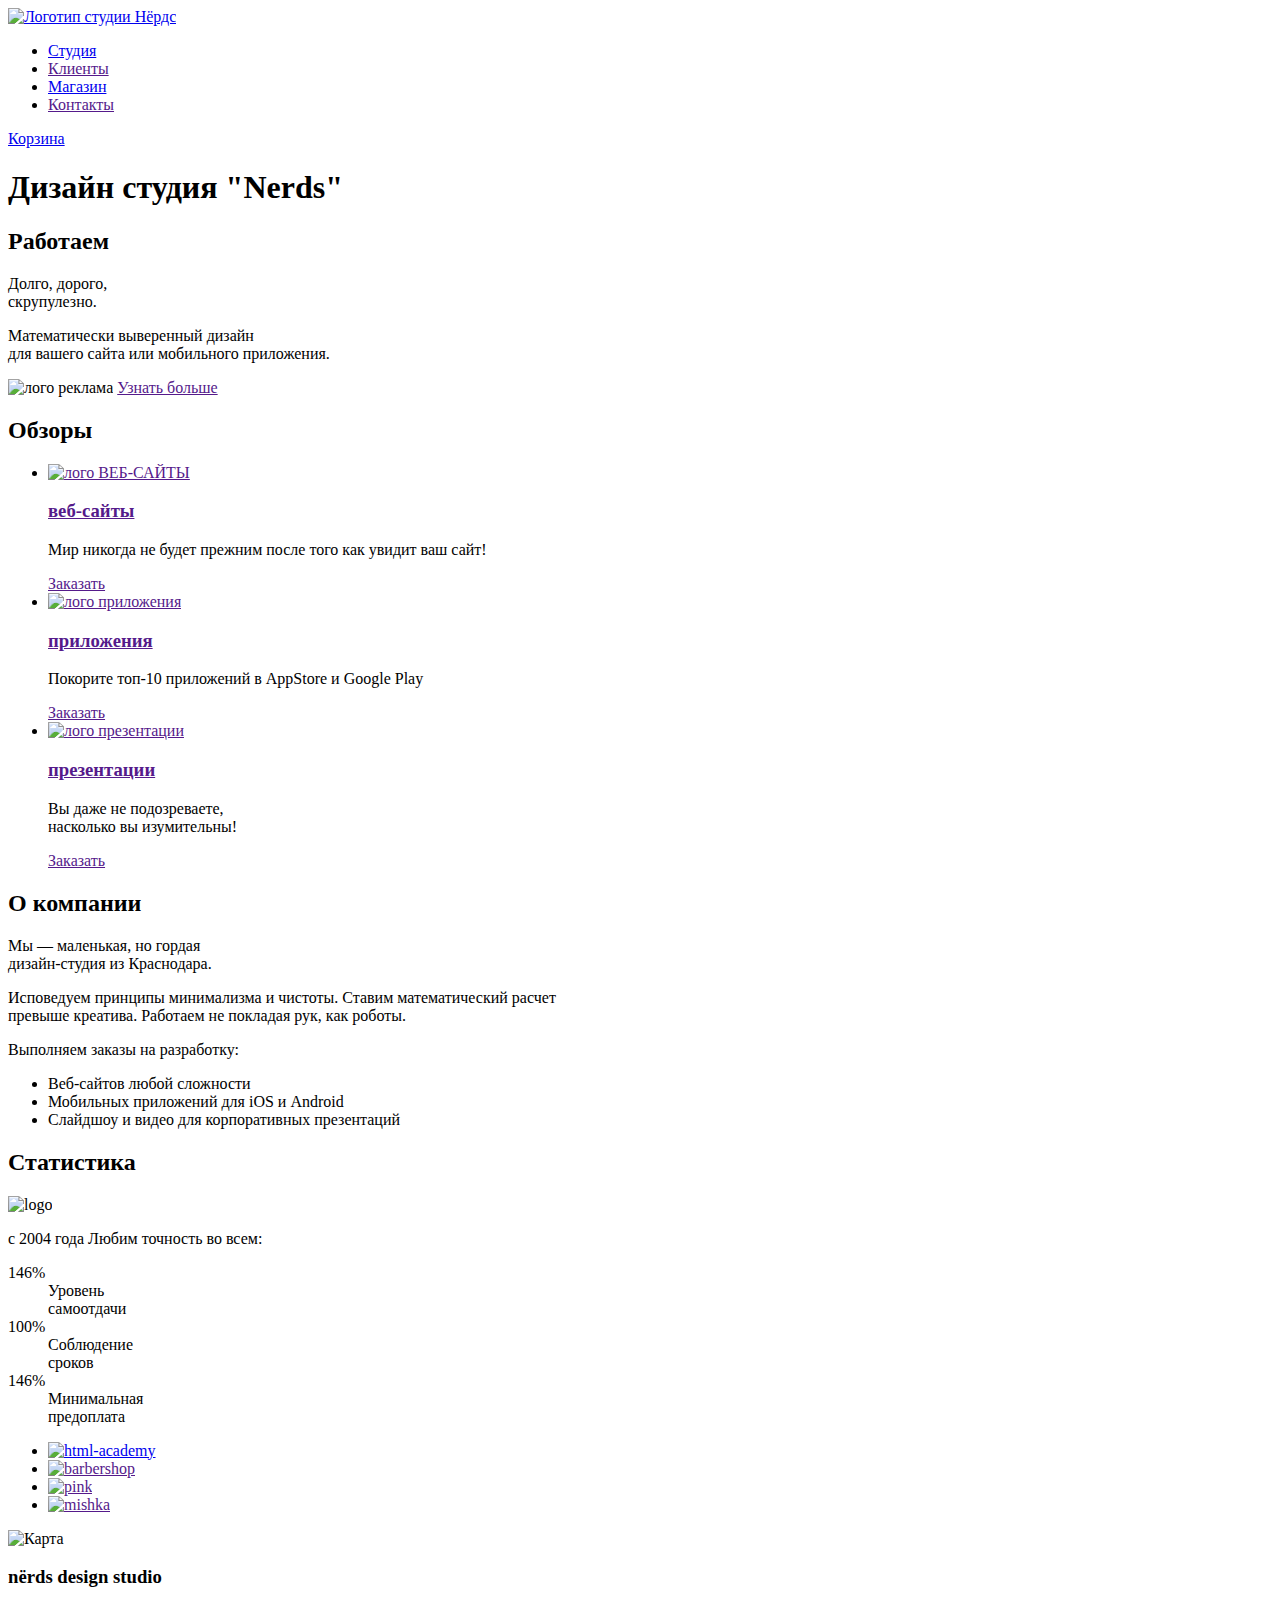
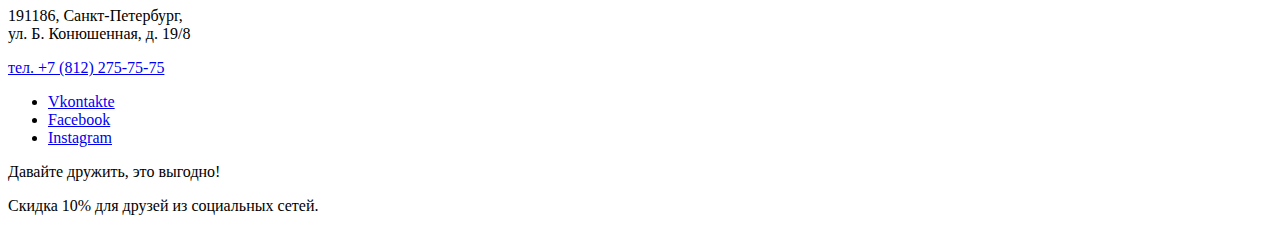
==== index.html @ 821f2b0e "верстка главной + каталога" ====
<!DOCTYPE html>
<html lang="ru">

<head>
  <meta charset="utf-8">
  <title>HTML Academy: Нёрдс</title>
</head>

<body>
  <header>
    <a class="logo" href="index.html">
      <img class="logo-image" src="https://via.placeholder.com/160x65" alt="Логотип студии Нёрдс" width="160"
        height="65">
    </a>
    <nav class="main-nav">
      <ul class="main-nav-list">
        <li class="main-nav-item">
          <a href="#">Студия</a>
        </li>
        <li class="main-nav-item">
          <a href="">Клиенты</a>
        </li>
        <li class="main-nav-item">
          <a href="catalog.html">Магазин</a>
        </li>
        <li class="main-nav-item">
          <a href="">Контакты</a>
        </li>
      </ul>
      <div class="user">
        <a class="user-basket" href="#">Корзина</a>
      </div>

    </nav>
  </header>

  <main>
    <h1 class="visually-hidden">Дизайн студия "Nerds"</h1>

    <section class="promo">
      <h2 class="visually-hidden">Работаем</h2>
      <div class="slides">
        <p>Долго, дорого, <br>скрупулезно.</p>
        <p>Математически выверенный дизайн <br>для вашего сайта или мобильного приложения.</p>
        <img src="https://via.placeholder.com/760x431" width="760" height="431" alt="лого реклама">
        <a href="">Узнать больше</a>
      </div>

    </section>

    <section class="reviews">
      <h2 class="visually-hidden">
        Обзоры</h2>
      <ul class="reviews-list">
        <li class="reviews-item">
          <article>
            <a href=""><img src="https://via.placeholder.com/300x146" width="300" height="146" alt="лого ВЕБ-САЙТЫ"></a>
            <h3><a href=""> веб-сайты</a></h3>
            <p>Мир никогда не будет прежним после того как увидит ваш сайт!</p>
            <a href="">Заказать</a>
          </article>
        </li>
        <li class="reviews-item">
          <article>
            <a href=""><img src="https://via.placeholder.com/300x146" width="300" height="146"
                alt="лого приложения"></a>
            <h3><a href="">приложения</a></h3>
            <p>Покорите топ-10 приложений в AppStore и Google Play</p>
            <a href="">Заказать</a>
          </article>
        </li>
        <li class="reviews-item">
          <article>
            <a href=""><img src="https://via.placeholder.com/300x146" width="300" height="146"
                alt="лого презентации"></a>
            <h3><a href="">презентации</a></h3>
            <p>Вы даже не подозреваете, <br>насколько вы изумительны!</p>
            <a href="">Заказать</a>
          </article>
        </li>
      </ul>
    </section>
    <section class="about">
      <h2 class="visually-hidden">О компании </h2>
      <p>Мы — маленькая, но гордая<br>дизайн-студия из Краснодара.</p>

      <p>Исповедуем принципы минимализма и чистоты. Ставим математический расчет<br>превыше креатива. Работаем не
        покладая рук, как роботы.</p>
      Выполняем заказы на разработку:
      <ul class="orders">
        <li class="orders-item">Веб-сайтов любой сложности</li>
        <li class="orders-item">Мобильных приложений для iOS и Android</li>
        <li class="orders-item">Слайдшоу и видео для корпоративных презентаций</li>
      </ul>
    </section>
    <section class="main-statistic">
      <h2 class="visually-hidden">Статистика</h2>
      <img src="https://via.placeholder.com/1440x416" width="360" height="208" alt="logo">
      <p>с 2004 года Любим точность во всем:</p>
      <dl>
        <div>
          <dt>146%</dt>
          <dd>Уровень<br>самоотдачи</dd>
        </div>
        <div>
          <dt>100%</dt>
          <dd>Соблюдение<br>сроков</dd>
        </div>
        <div>
          <dt>146%</dt>
          <dd>Минимальная<br>предоплата</dd>
        </div>
      </dl>
    </section>

    <section class="sponsors">
      <ul class="sponsors-list">
        <li class="sponsors-item"> <a href="https://htmlacademy.ru/"><img src="https://via.placeholder.com/199x68"
              width="199" height="68" alt="html-academy"></a></li>
        <li class="sponsors-item"> <a href=""><img src="https://via.placeholder.com/209x90" width="209" height="90"
              alt="barbershop"></a></li>
        <li class="sponsors-item"> <a href=""><img src="https://via.placeholder.com/185x52" width="185" height="52"
              alt="pink"></a></li>
        <li class="sponsors-item"> <a href=""><img src="https://via.placeholder.com/173x84" width="173" height="84"
              alt="mishka"></a></li>
      </ul>
    </section>

    <section class="map">
      <img src="https://via.placeholder.com/1440x416" width="1440" height="416" alt="Карта">

      <article class="contact-card">

        <h3>
          nёrds design studio
        </h3>
        <p>191186, Санкт-Петербург, <br>ул. Б. Конюшенная, д. 19/8</p>
        <p><a href="tel:+781227575">тел. +7 (812)
            275-75-75</a></p>

      </article>
    </section>


  </main>

  <footer>

    <section class="social">
      <ul class="social-list">
        <li class="social-item"> <a href="https://vk.com"><span class="visually-hidden">Vkontakte</span></a>
        </li>
        <li class="social-item"> <a href="https://facebook.com"><span class="visually-hidden">Facebook</span></a>
        </li>
        <li class="social-item"> <a href="https://instagram.com"><span class="visually-hidden">Instagram</span></a>
        </li>
      </ul>
    </section>

    <div class="discount">
      <p>Давайте дружить, это выгодно!</p>

      <p>Скидка 10% для друзей из социальных сетей.</p>
    </div>

  </footer>

</body>

</html>
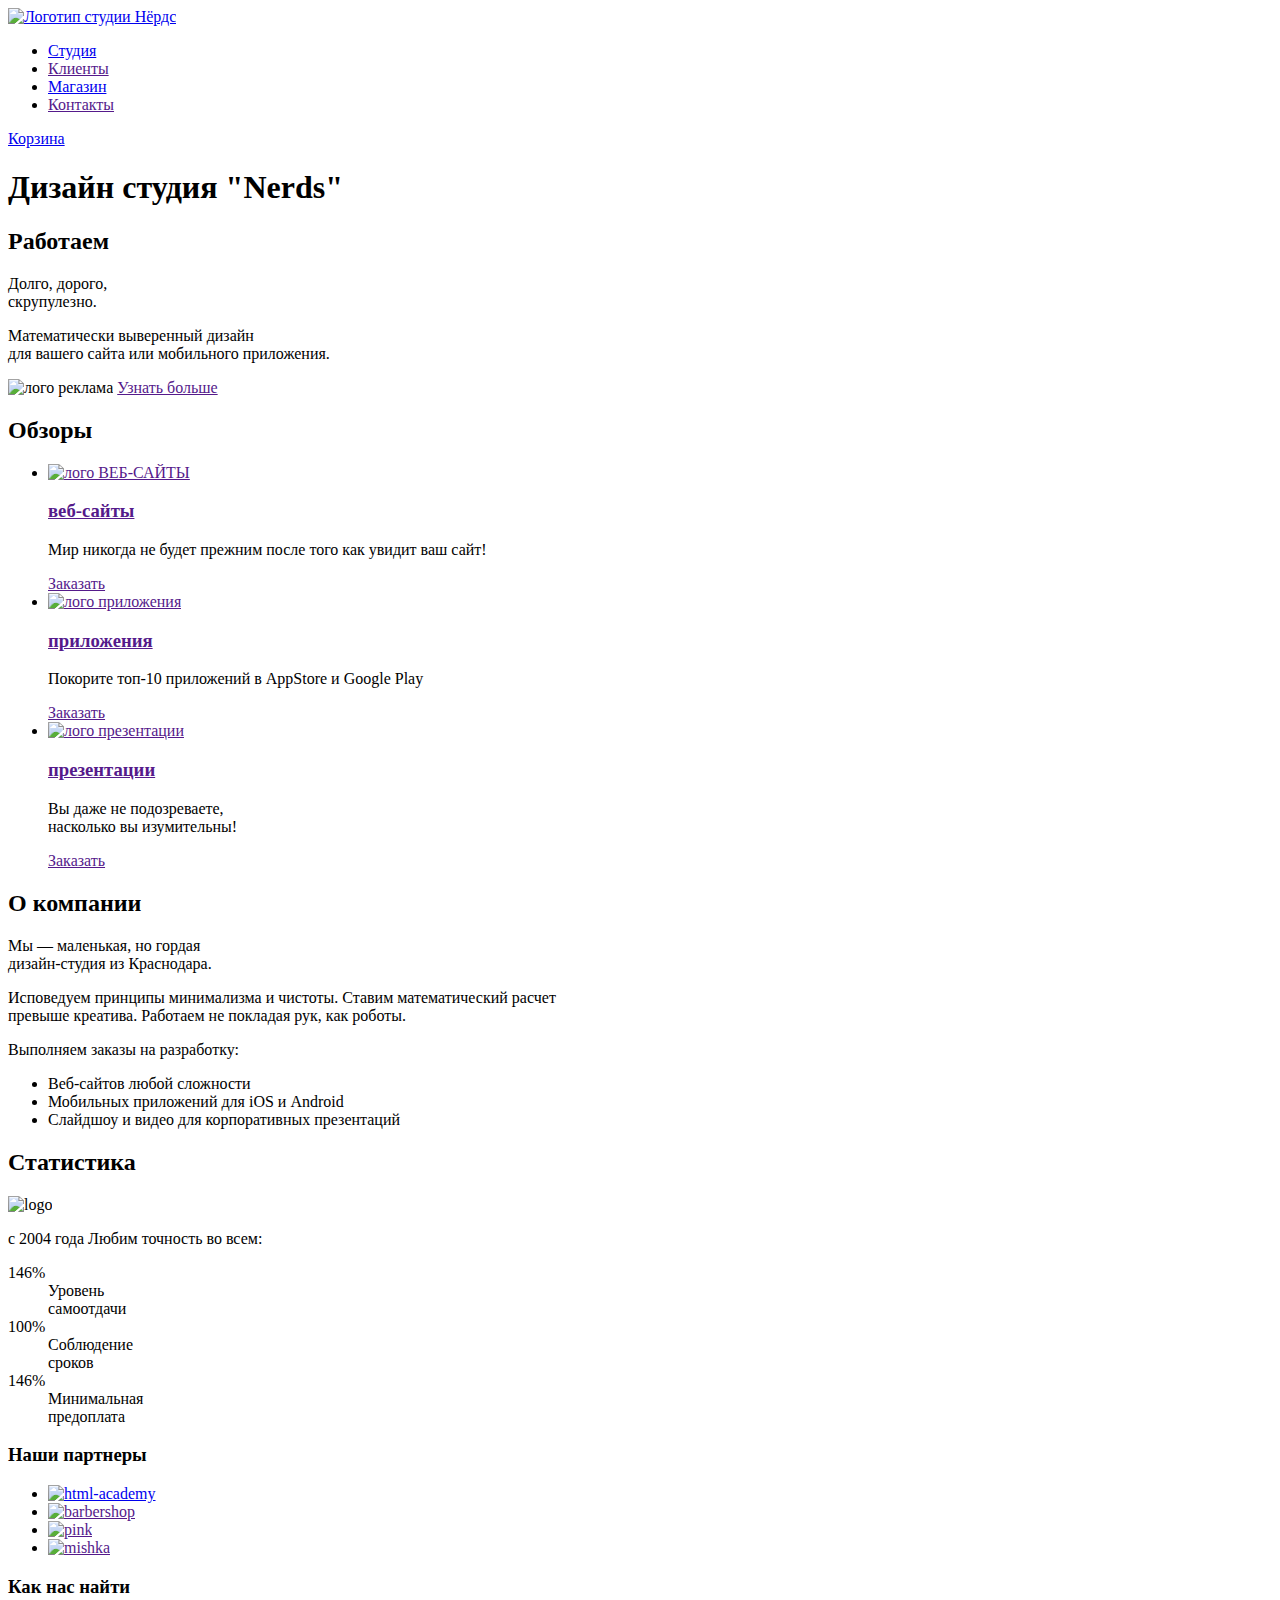
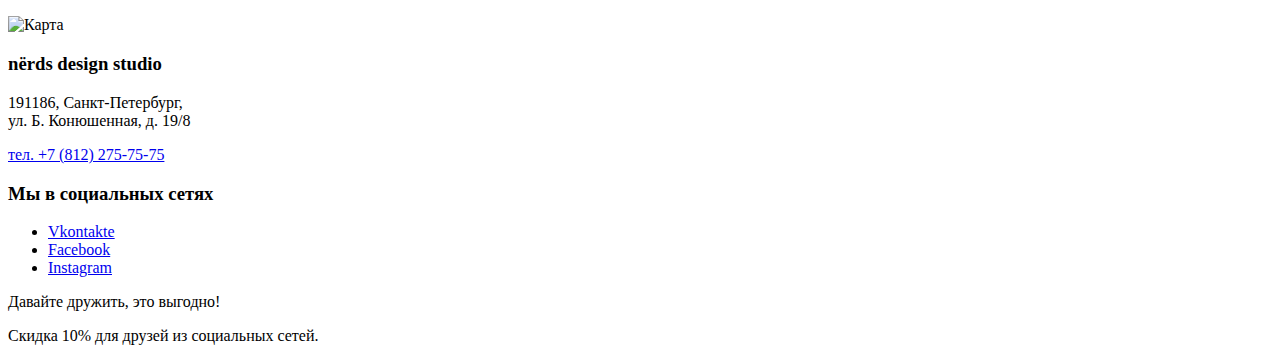
==== commit 4a421f7f: "Добавил недостающие заголовки в каталог + главную" ====
--- a/index.html
+++ b/index.html
@@ -114,6 +114,7 @@
     </section>
 
     <section class="sponsors">
+      <h3 class="visually-hidden">Наши партнеры</h3>
       <ul class="sponsors-list">
         <li class="sponsors-item"> <a href="https://htmlacademy.ru/"><img src="https://via.placeholder.com/199x68"
               width="199" height="68" alt="html-academy"></a></li>
@@ -127,6 +128,7 @@
     </section>
 
     <section class="map">
+      <h3 class="visually-hidden">Как нас найти</h3>
       <img src="https://via.placeholder.com/1440x416" width="1440" height="416" alt="Карта">
 
       <article class="contact-card">
@@ -147,6 +149,7 @@
   <footer>
 
     <section class="social">
+      <h3 class="visually-hidden">Мы в социальных сетях</h3>
       <ul class="social-list">
         <li class="social-item"> <a href="https://vk.com"><span class="visually-hidden">Vkontakte</span></a>
         </li>
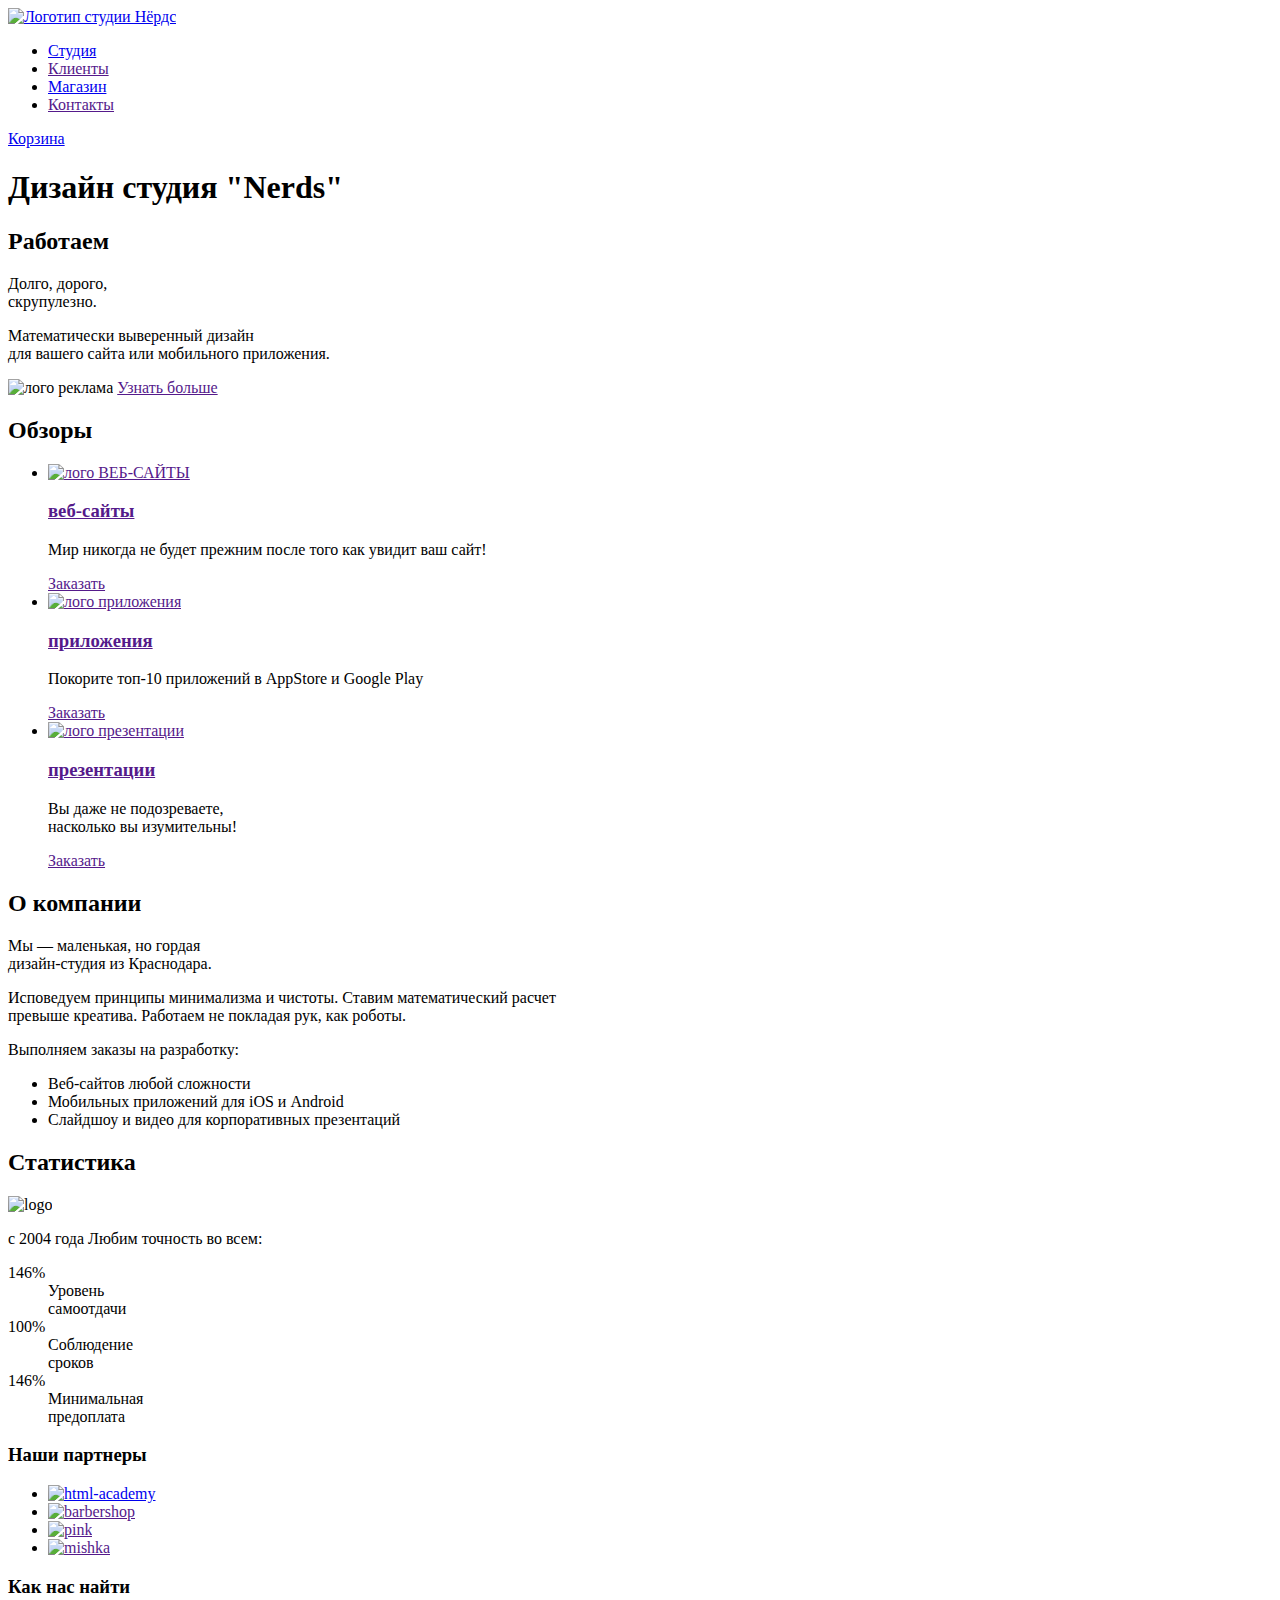
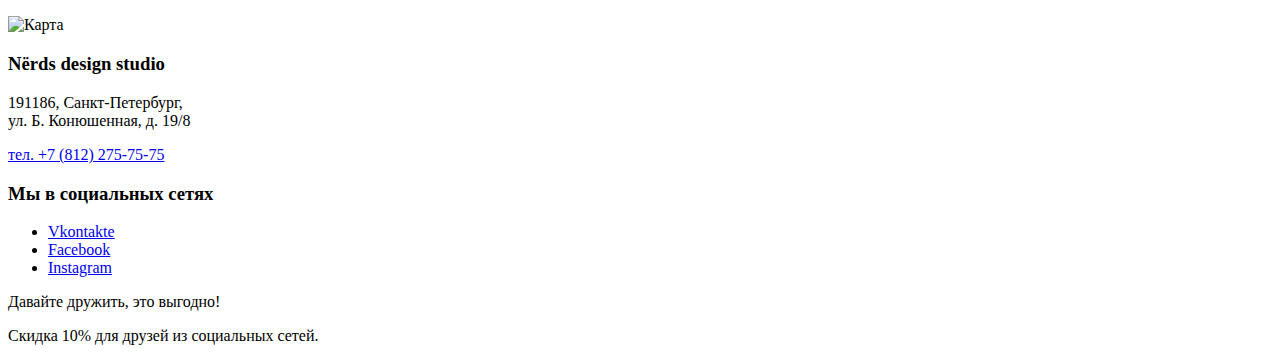
==== commit 30a077a6: "Верстка внутренней страницы исправление ошибок, редактирование карточек товаров, добавление пагинаци" ====
--- a/index.html
+++ b/index.html
@@ -134,7 +134,7 @@
       <article class="contact-card">
 
         <h3>
-          nёrds design studio
+          Nёrds design studio
         </h3>
         <p>191186, Санкт-Петербург, <br>ул. Б. Конюшенная, д. 19/8</p>
         <p><a href="tel:+781227575">тел. +7 (812)
@@ -151,12 +151,9 @@
     <section class="social">
       <h3 class="visually-hidden">Мы в социальных сетях</h3>
       <ul class="social-list">
-        <li class="social-item"> <a href="https://vk.com"><span class="visually-hidden">Vkontakte</span></a>
-        </li>
-        <li class="social-item"> <a href="https://facebook.com"><span class="visually-hidden">Facebook</span></a>
-        </li>
-        <li class="social-item"> <a href="https://instagram.com"><span class="visually-hidden">Instagram</span></a>
-        </li>
+        <li class="social-item"> <a href="https://vk.com"><span class="visually-hidden">Vkontakte</span></a></li>
+        <li class="social-item"> <a href="https://facebook.com"><span class="visually-hidden">Facebook</span></a></li>
+        <li class="social-item"> <a href="https://instagram.com"><span class="visually-hidden">Instagram</span></a></li>
       </ul>
     </section>
 
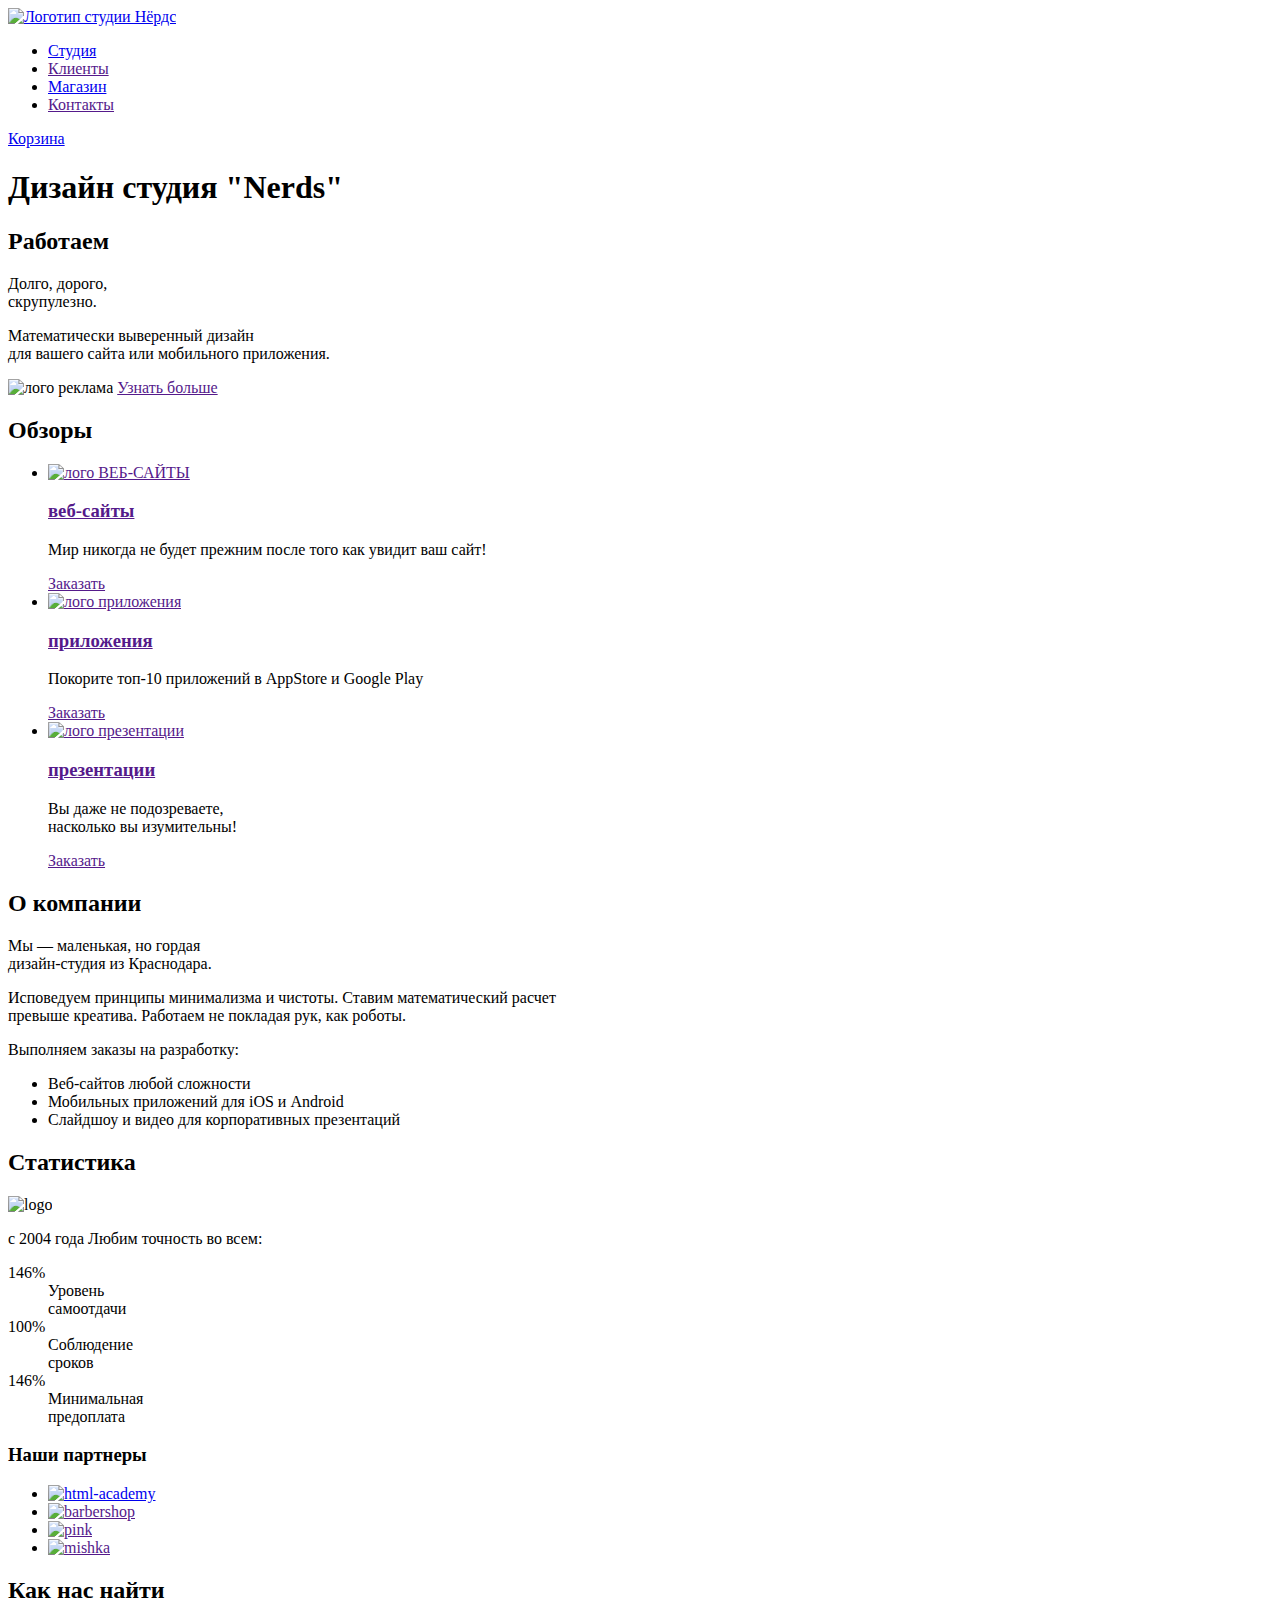
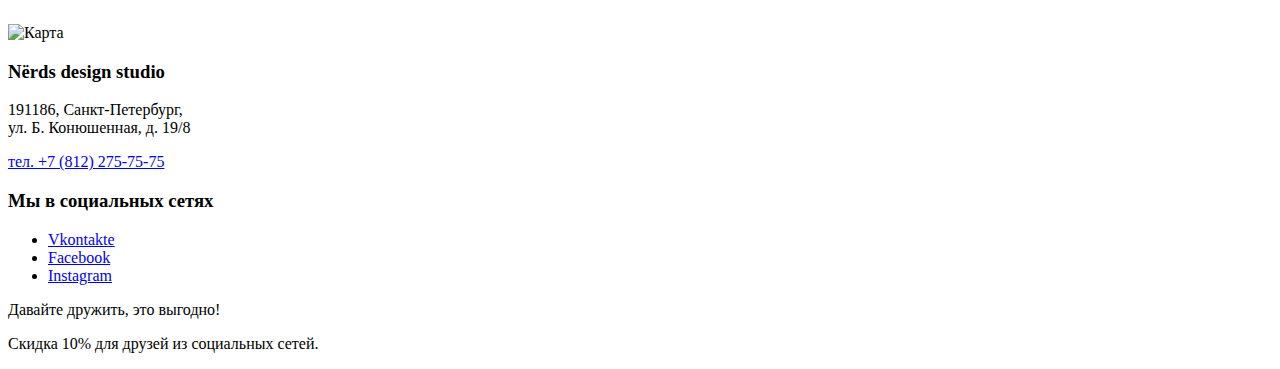
==== commit 08608e32: "страница каталога исправление ошибок добавил информацию к карточкам товаров" ====
--- a/index.html
+++ b/index.html
@@ -128,7 +128,7 @@
     </section>
 
     <section class="map">
-      <h3 class="visually-hidden">Как нас найти</h3>
+      <h2 class="visually-hidden">Как нас найти</h2>
       <img src="https://via.placeholder.com/1440x416" width="1440" height="416" alt="Карта">
 
       <article class="contact-card">
@@ -151,9 +151,9 @@
     <section class="social">
       <h3 class="visually-hidden">Мы в социальных сетях</h3>
       <ul class="social-list">
-        <li class="social-item"> <a href="https://vk.com"><span class="visually-hidden">Vkontakte</span></a></li>
-        <li class="social-item"> <a href="https://facebook.com"><span class="visually-hidden">Facebook</span></a></li>
-        <li class="social-item"> <a href="https://instagram.com"><span class="visually-hidden">Instagram</span></a></li>
+        <li class="social-item"><a href="https://vk.com"><span class="visually-hidden">Vkontakte</span></a></li>
+        <li class="social-item"><a href="https://facebook.com"><span class="visually-hidden">Facebook</span></a></li>
+        <li class="social-item"><a href="https://instagram.com"><span class="visually-hidden">Instagram</span></a></li>
       </ul>
     </section>
 
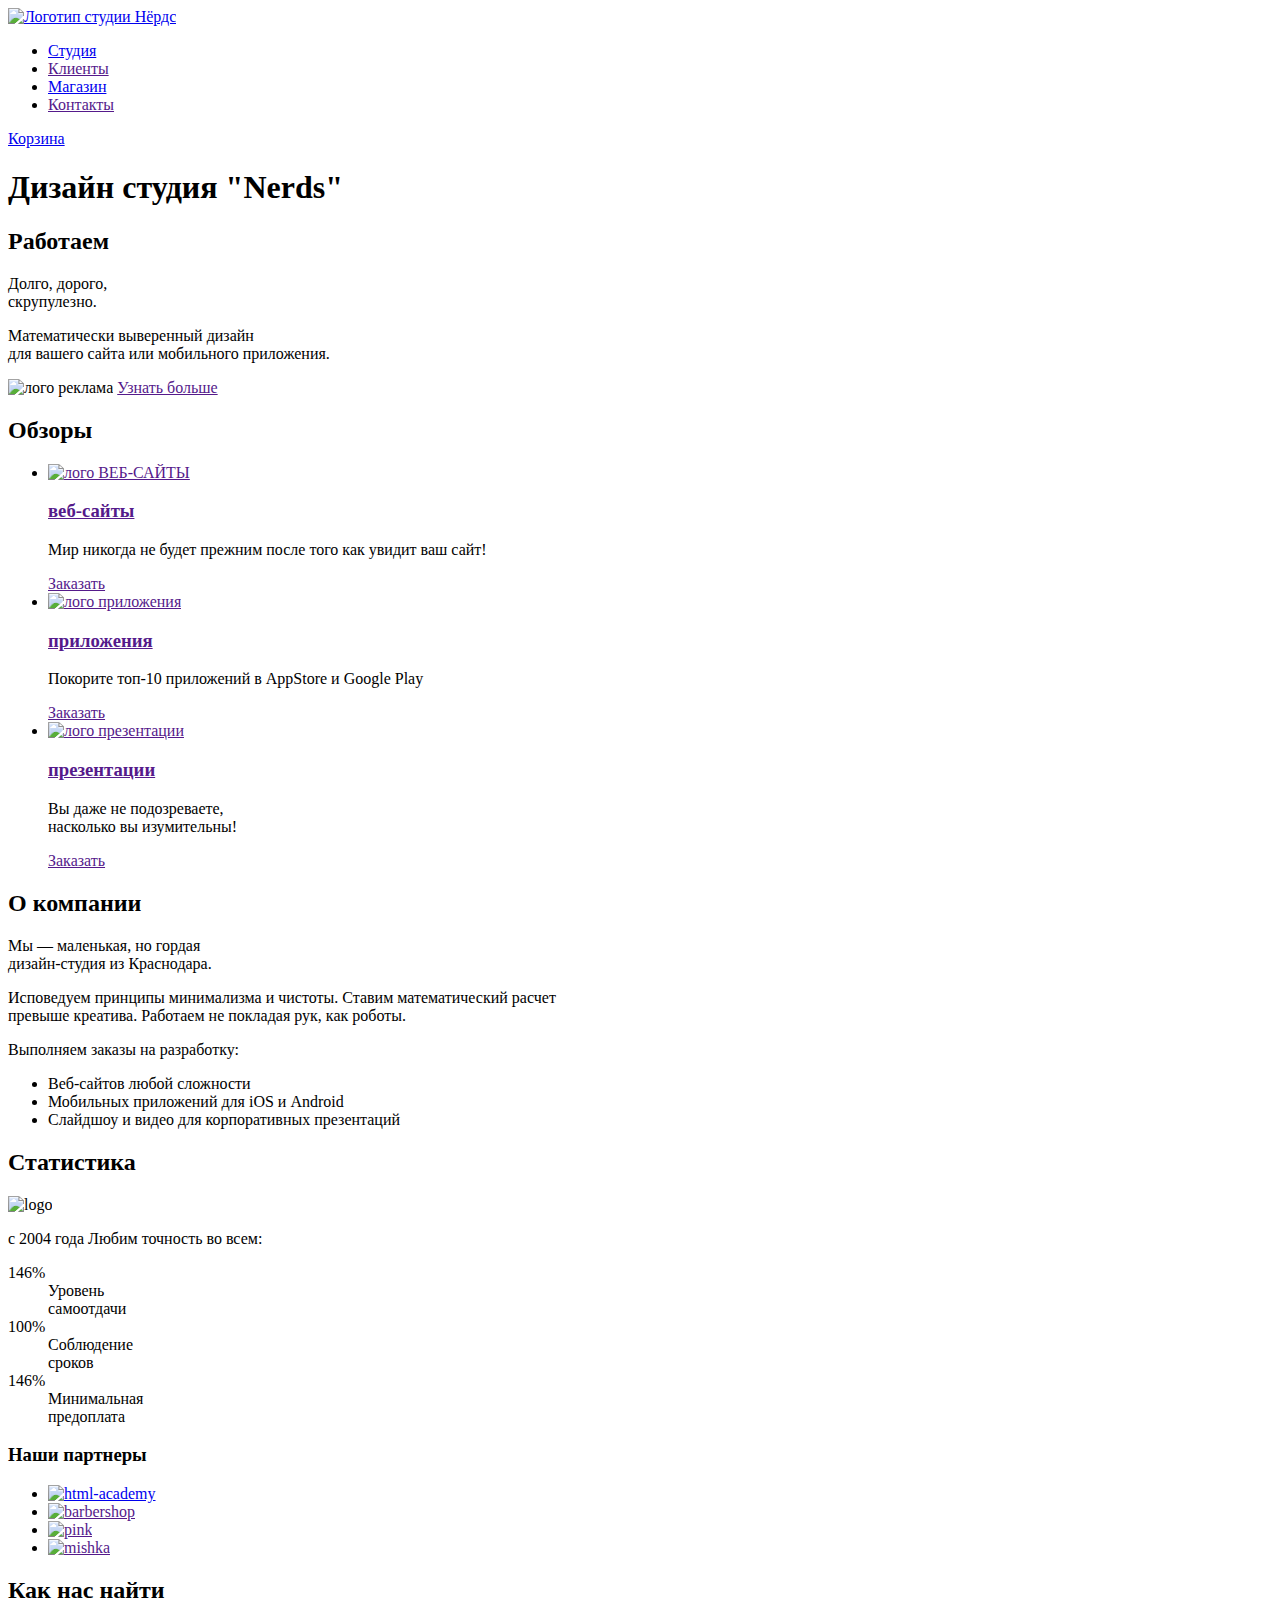
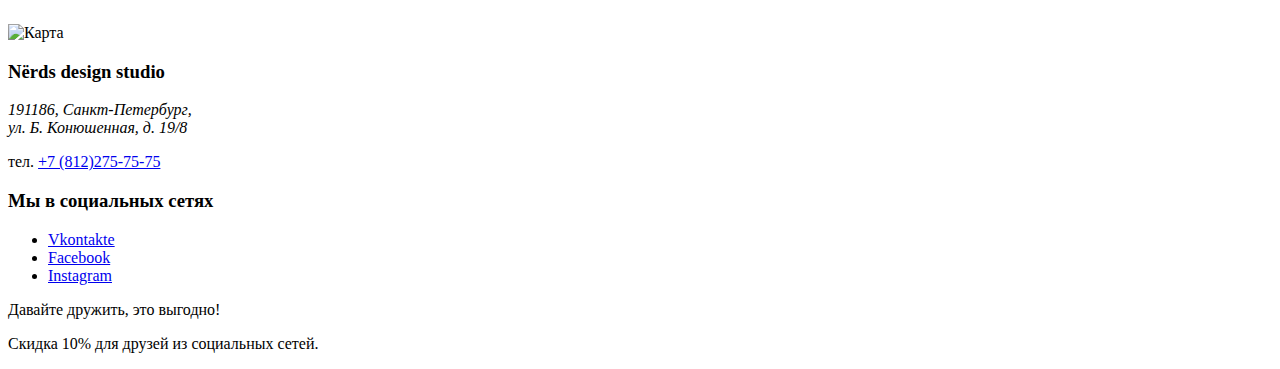
==== commit 4eaa7a52: "верстка главной + каталога без ошибок" ====
--- a/index.html
+++ b/index.html
@@ -15,17 +15,13 @@
     <nav class="main-nav">
       <ul class="main-nav-list">
         <li class="main-nav-item">
-          <a href="#">Студия</a>
-        </li>
+          <a href="#">Студия</a></li>
         <li class="main-nav-item">
-          <a href="">Клиенты</a>
-        </li>
+          <a href="">Клиенты</a></li>
         <li class="main-nav-item">
-          <a href="catalog.html">Магазин</a>
-        </li>
+          <a href="catalog.html">Магазин</a></li>
         <li class="main-nav-item">
-          <a href="">Контакты</a>
-        </li>
+          <a href="">Контакты</a></li>
       </ul>
       <div class="user">
         <a class="user-basket" href="#">Корзина</a>
@@ -45,7 +41,6 @@
         <img src="https://via.placeholder.com/760x431" width="760" height="431" alt="лого реклама">
         <a href="">Узнать больше</a>
       </div>
-
     </section>
 
     <section class="reviews">
@@ -58,8 +53,7 @@
             <h3><a href=""> веб-сайты</a></h3>
             <p>Мир никогда не будет прежним после того как увидит ваш сайт!</p>
             <a href="">Заказать</a>
-          </article>
-        </li>
+          </article></li>
         <li class="reviews-item">
           <article>
             <a href=""><img src="https://via.placeholder.com/300x146" width="300" height="146"
@@ -67,8 +61,7 @@
             <h3><a href="">приложения</a></h3>
             <p>Покорите топ-10 приложений в AppStore и Google Play</p>
             <a href="">Заказать</a>
-          </article>
-        </li>
+          </article></li>
         <li class="reviews-item">
           <article>
             <a href=""><img src="https://via.placeholder.com/300x146" width="300" height="146"
@@ -76,14 +69,12 @@
             <h3><a href="">презентации</a></h3>
             <p>Вы даже не подозреваете, <br>насколько вы изумительны!</p>
             <a href="">Заказать</a>
-          </article>
-        </li>
+          </article></li>
       </ul>
     </section>
     <section class="about">
       <h2 class="visually-hidden">О компании </h2>
       <p>Мы — маленькая, но гордая<br>дизайн-студия из Краснодара.</p>
-
       <p>Исповедуем принципы минимализма и чистоты. Ставим математический расчет<br>превыше креатива. Работаем не
         покладая рук, как роботы.</p>
       Выполняем заказы на разработку:
@@ -130,24 +121,17 @@
     <section class="map">
       <h2 class="visually-hidden">Как нас найти</h2>
       <img src="https://via.placeholder.com/1440x416" width="1440" height="416" alt="Карта">
-
       <article class="contact-card">
-
         <h3>
           Nёrds design studio
         </h3>
-        <p>191186, Санкт-Петербург, <br>ул. Б. Конюшенная, д. 19/8</p>
-        <p><a href="tel:+781227575">тел. +7 (812)
-            275-75-75</a></p>
-
+        <address>191186, Санкт-Петербург, <br>ул. Б. Конюшенная, д. 19/8</address>
+        <p>тел. <a href="tel:+781227575">+7 (812)275-75-75</a></p>
       </article>
     </section>
-
-
   </main>
 
   <footer>
-
     <section class="social">
       <h3 class="visually-hidden">Мы в социальных сетях</h3>
       <ul class="social-list">
@@ -159,12 +143,8 @@
 
     <div class="discount">
       <p>Давайте дружить, это выгодно!</p>
-
       <p>Скидка 10% для друзей из социальных сетей.</p>
     </div>
-
   </footer>
-
 </body>
-
 </html>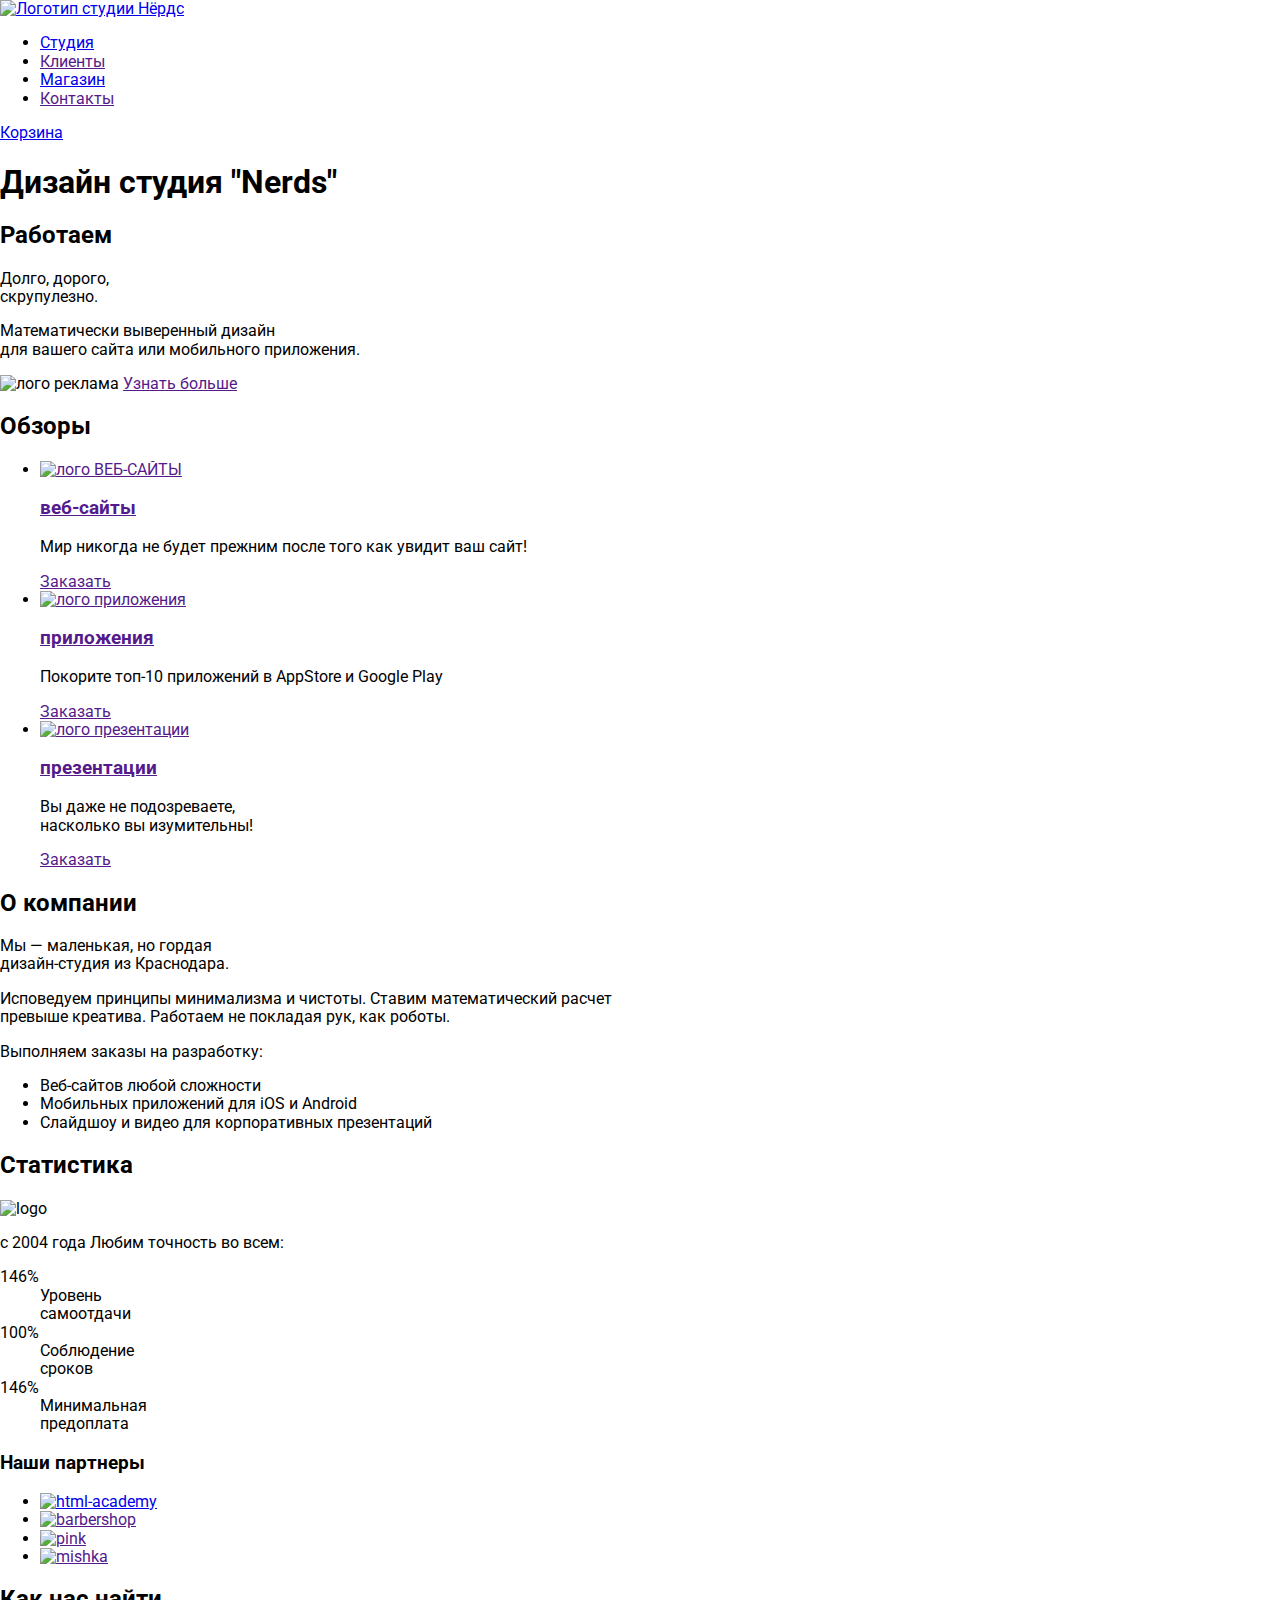
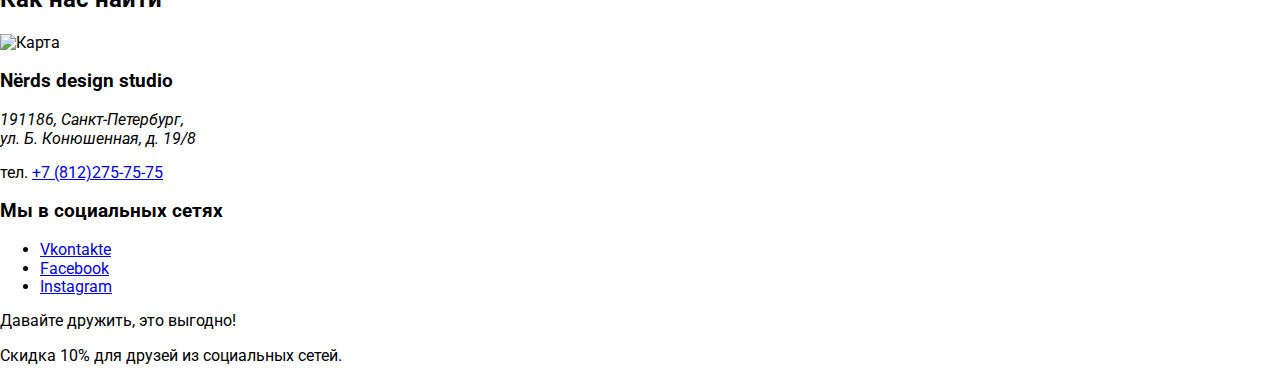
==== commit 3106d7ea: "добавил файл стилей, нормализацию, загрузку шрифтов" ====
--- a/index.html
+++ b/index.html
@@ -1,5 +1,8 @@
 <!DOCTYPE html>
 <html lang="ru">
+<link href="https://fonts.googleapis.com/css2?family=Roboto:wght@100;300;400;500;700;900&display=swap" rel="stylesheet">
+<link rel="stylesheet" href="css/normalize.css">
+<link rel="stylesheet" href="css/style.css">
 
 <head>
   <meta charset="utf-8">
--- a/css/style.css
+++ b/css/style.css
@@ -0,0 +1,14 @@
+
+:root {
+    --buttons-red: #FB565A;
+    --buttons-green: #00CA74;
+    --buttons-yellow: #EFC849;
+    --buttons-grey: #EEEEEE;
+    --text-color-black: #283136;
+    --clear-white: #FFFFFF;
+}
+
+
+body {
+font-family: "Roboto", Arial, sans-serif;
+}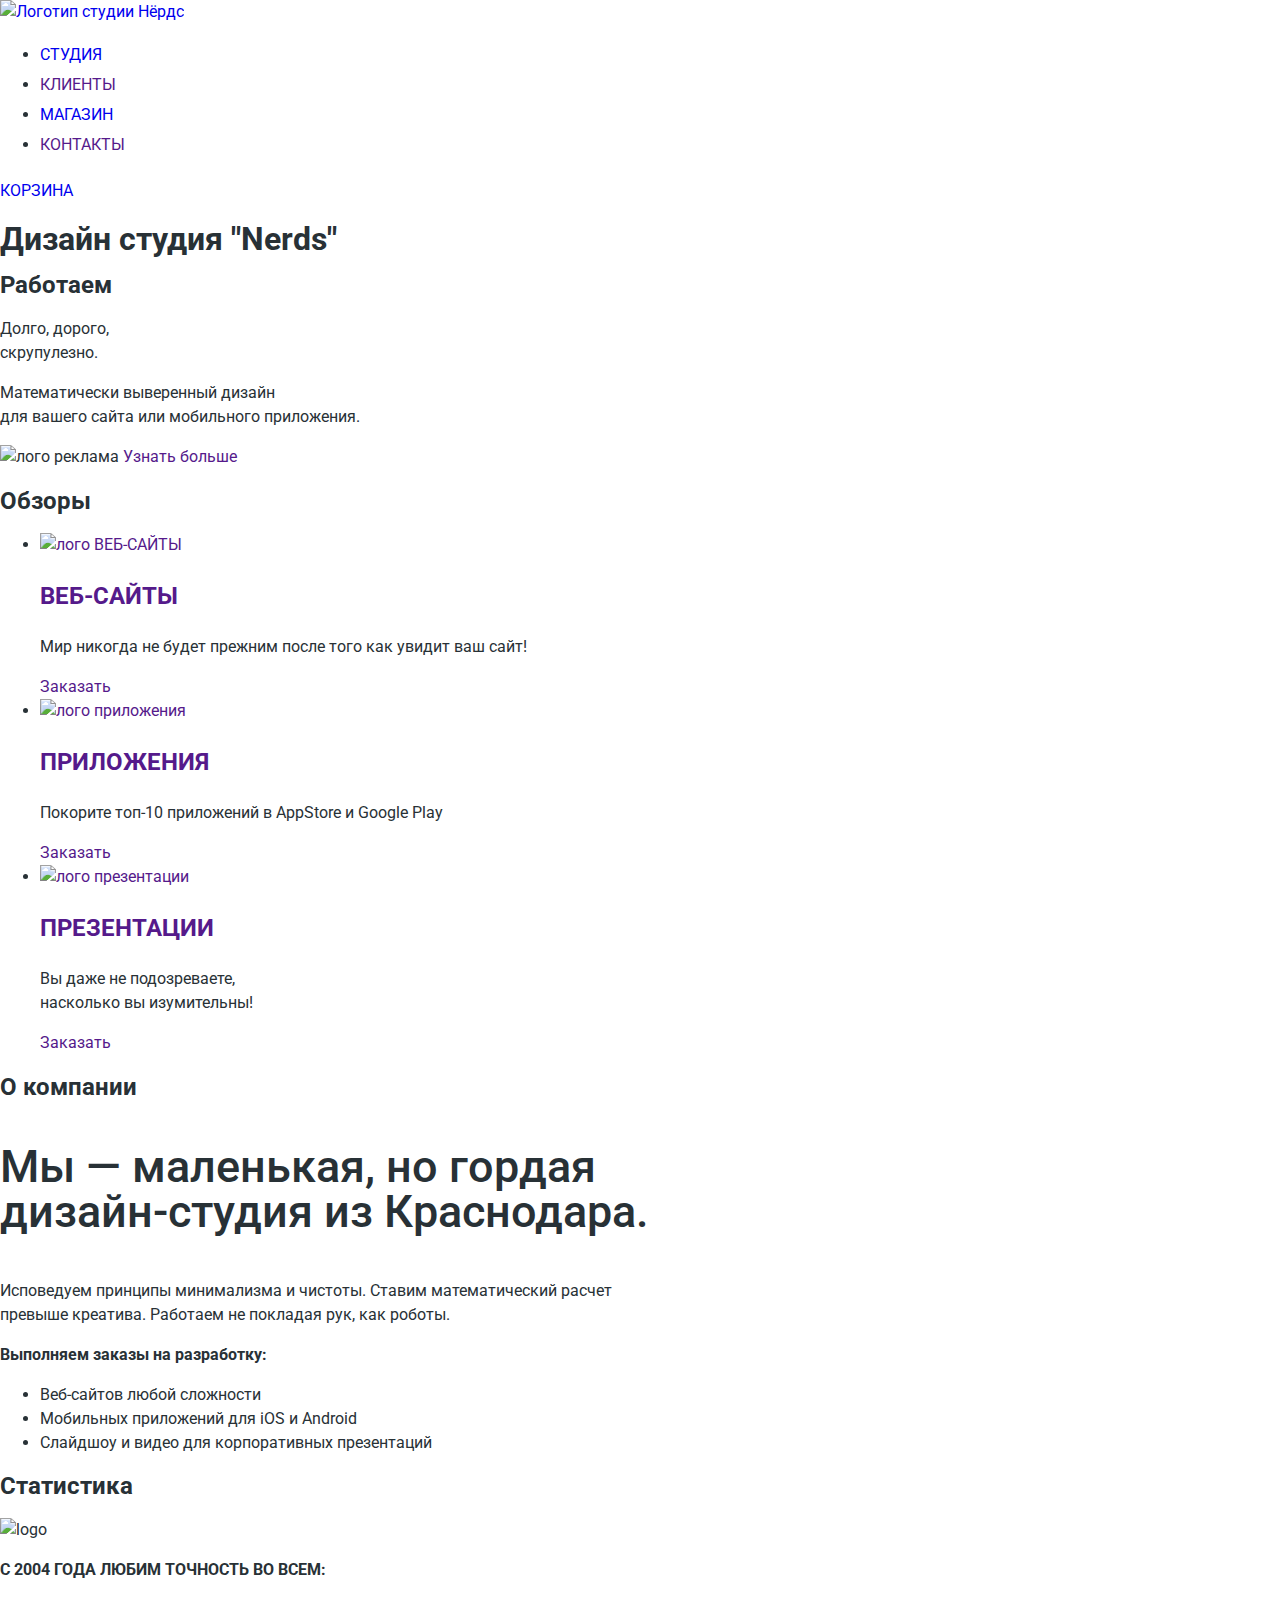
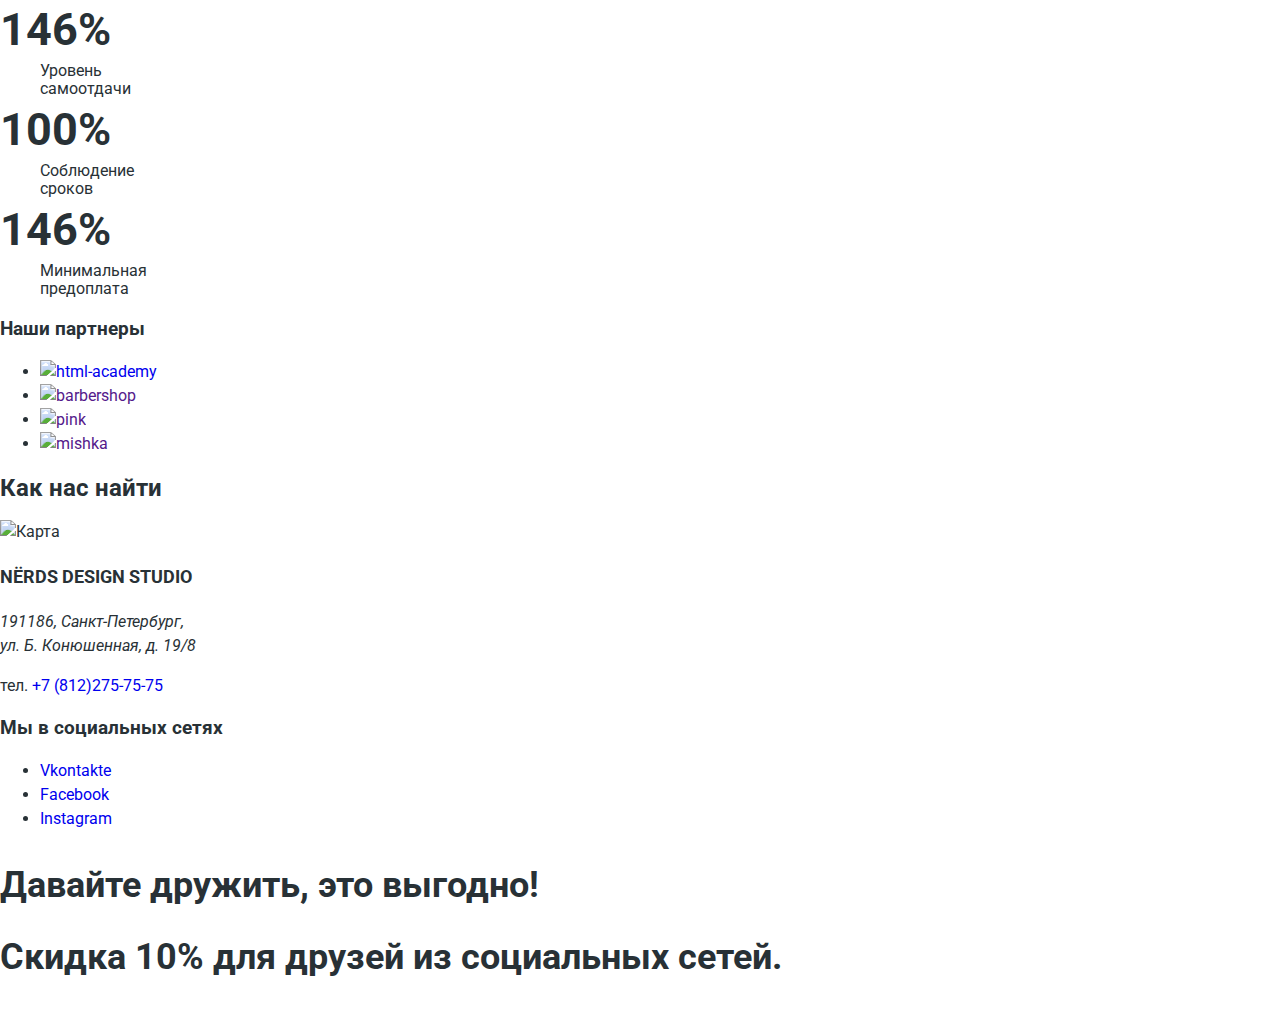
==== commit 545aacb3: "добавил стилей текста" ====
--- a/index.html
+++ b/index.html
@@ -77,10 +77,10 @@
     </section>
     <section class="about">
       <h2 class="visually-hidden">О компании </h2>
-      <p>Мы — маленькая, но гордая<br>дизайн-студия из Краснодара.</p>
-      <p>Исповедуем принципы минимализма и чистоты. Ставим математический расчет<br>превыше креатива. Работаем не
+      <p class="we">Мы — маленькая, но гордая<br>дизайн-студия из Краснодара.</p>
+      <p class="we-use">Исповедуем принципы минимализма и чистоты. Ставим математический расчет<br>превыше креатива. Работаем не
         покладая рук, как роботы.</p>
-      Выполняем заказы на разработку:
+      <span class="we-do">Выполняем заказы на разработку:</span>
       <ul class="orders">
         <li class="orders-item">Веб-сайтов любой сложности</li>
         <li class="orders-item">Мобильных приложений для iOS и Android</li>
--- a/css/style.css
+++ b/css/style.css
@@ -6,9 +6,122 @@
     --buttons-grey: #EEEEEE;
     --text-color-black: #283136;
     --clear-white: #FFFFFF;
+    --logos-peace-black: #000000;
+    --logos-touch-grey: #A6A6A6;
+    --nav-aiming-red: #FB565A;
+    --grey: #666666;
+
 }
 
 
 body {
 font-family: "Roboto", Arial, sans-serif;
-}+min-width: 960px;
+margin: 0;
+padding: 0;
+font-size: 16px;
+line-height: 24px;
+font-weight: normal;
+font-style: normal;
+color: var(--text-color-black);
+background-color: var(--clear-white);
+background-position: top center;
+background-repeat: no-repeat;
+}
+
+a {
+    text-decoration: none;
+  }
+
+.user {
+  font-size: 16px;
+  line-height: 30px;
+  text-transform: uppercase;
+  color: var(--text-color-black);
+}
+
+  img {
+    max-width: 100%;
+    height: auto;
+  }
+
+.main-nav {
+    font-size: 16px;
+    line-height: 30px;
+    text-transform: uppercase;
+    color: var(--text-color-black);
+}
+
+.reviews h3 {
+font-weight: bold;
+font-size: 24px;
+line-height: 30px;
+text-transform: uppercase;
+color: var(--text-color-black);
+}
+
+.reviews p {
+  font-size: 16px;
+line-height: 24px;
+}
+
+.main-statistic dd {
+  font-size: 16px;
+  line-height: 18px;
+}
+
+.main-statistic dt {
+font-weight: bold;
+font-size: 45px;
+line-height: 64px;
+}
+
+.main-statistic p {
+text-transform: uppercase;
+font-weight: bold;
+font-size: 16px;
+line-height: 24px;
+}
+
+.we {
+  font-weight: 500;
+  font-size: 45px;
+  line-height: 45px;
+  }
+
+.we-use {
+font-size: 16px;
+line-height: 24px;
+}
+
+.we-do {
+font-weight: bold;
+font-size: 16px;
+line-height: 24px;
+}
+
+.orders-item {
+font-weight: normal;
+font-size: 16px;
+line-height: 24px;
+}
+
+.map h3 {
+font-weight: bold;
+font-size: 18px;
+line-height: 30px;
+text-transform: uppercase;
+}
+
+.map address p{
+font-weight: normal;
+font-size: 16px;
+line-height: 18px;
+color: var(--grey);
+}
+
+.discount p {
+font-weight: bold;
+font-size: 36px;
+line-height: 36px;
+}
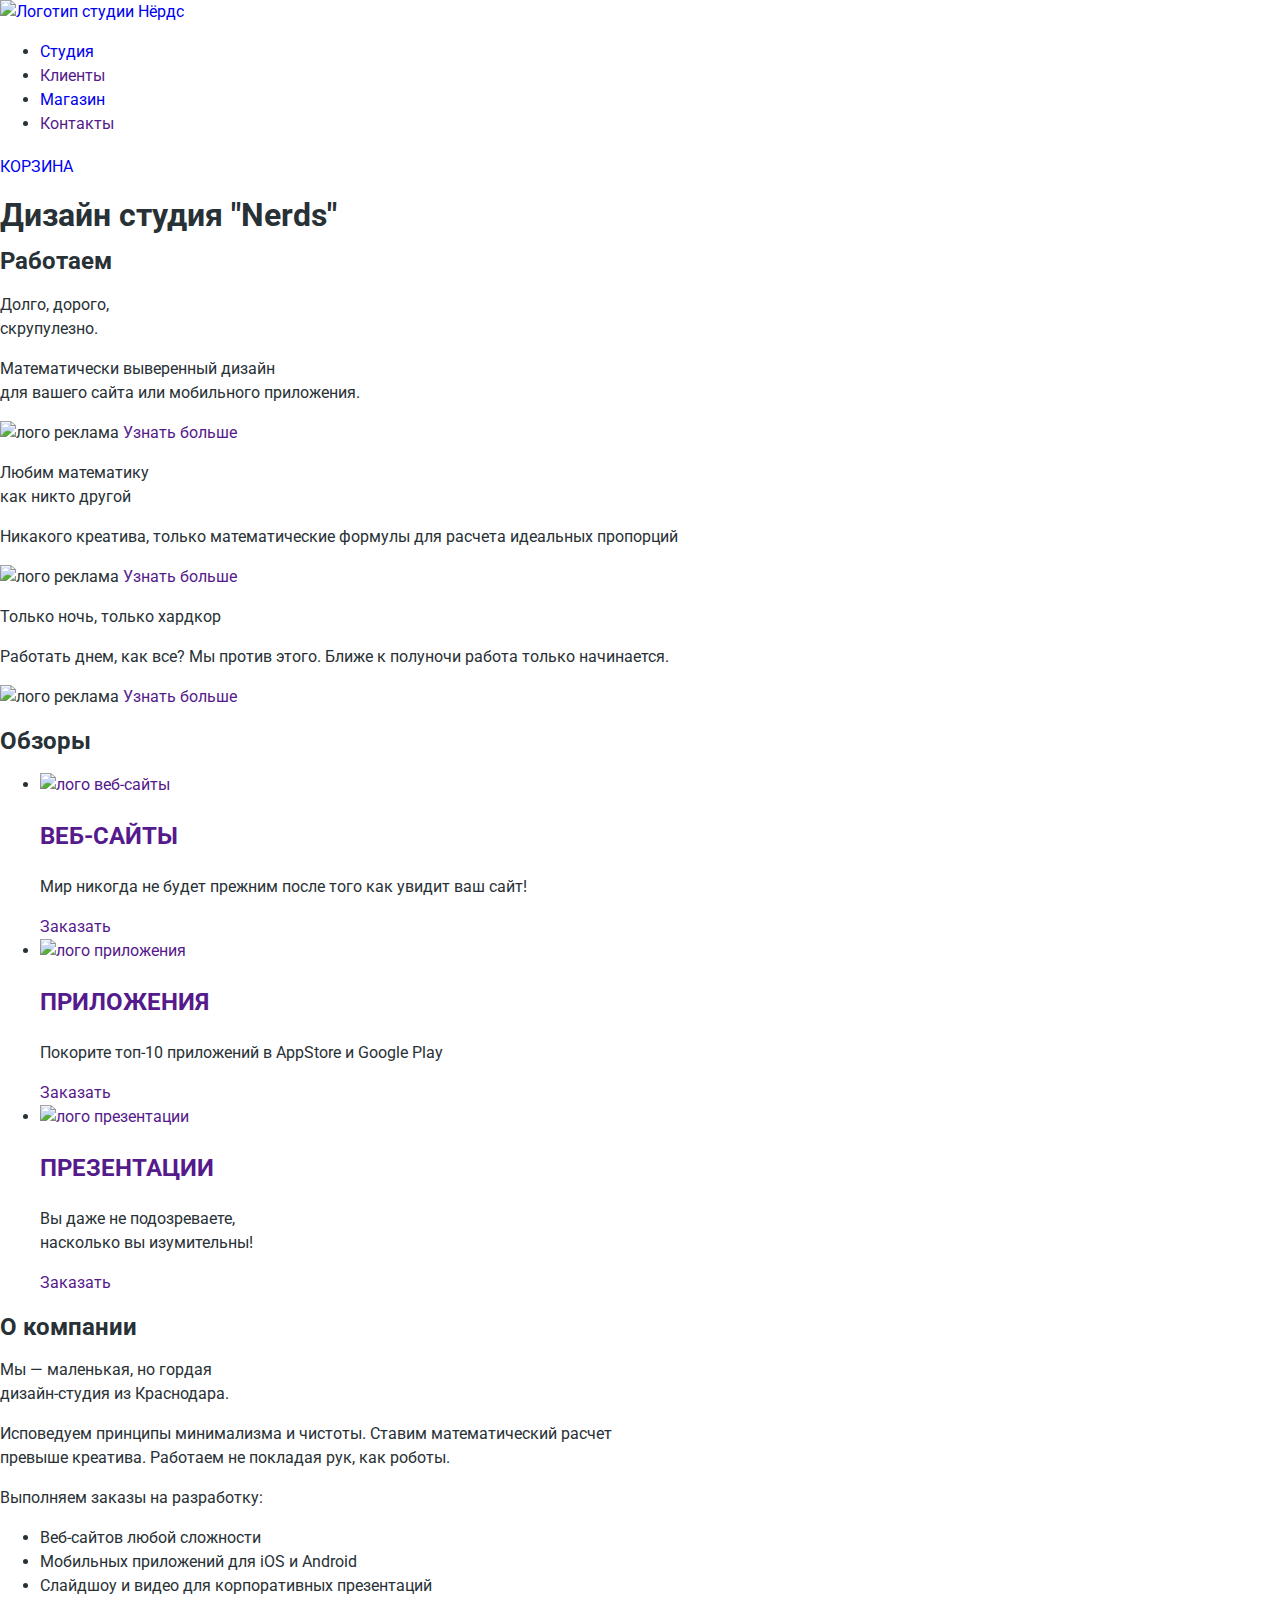
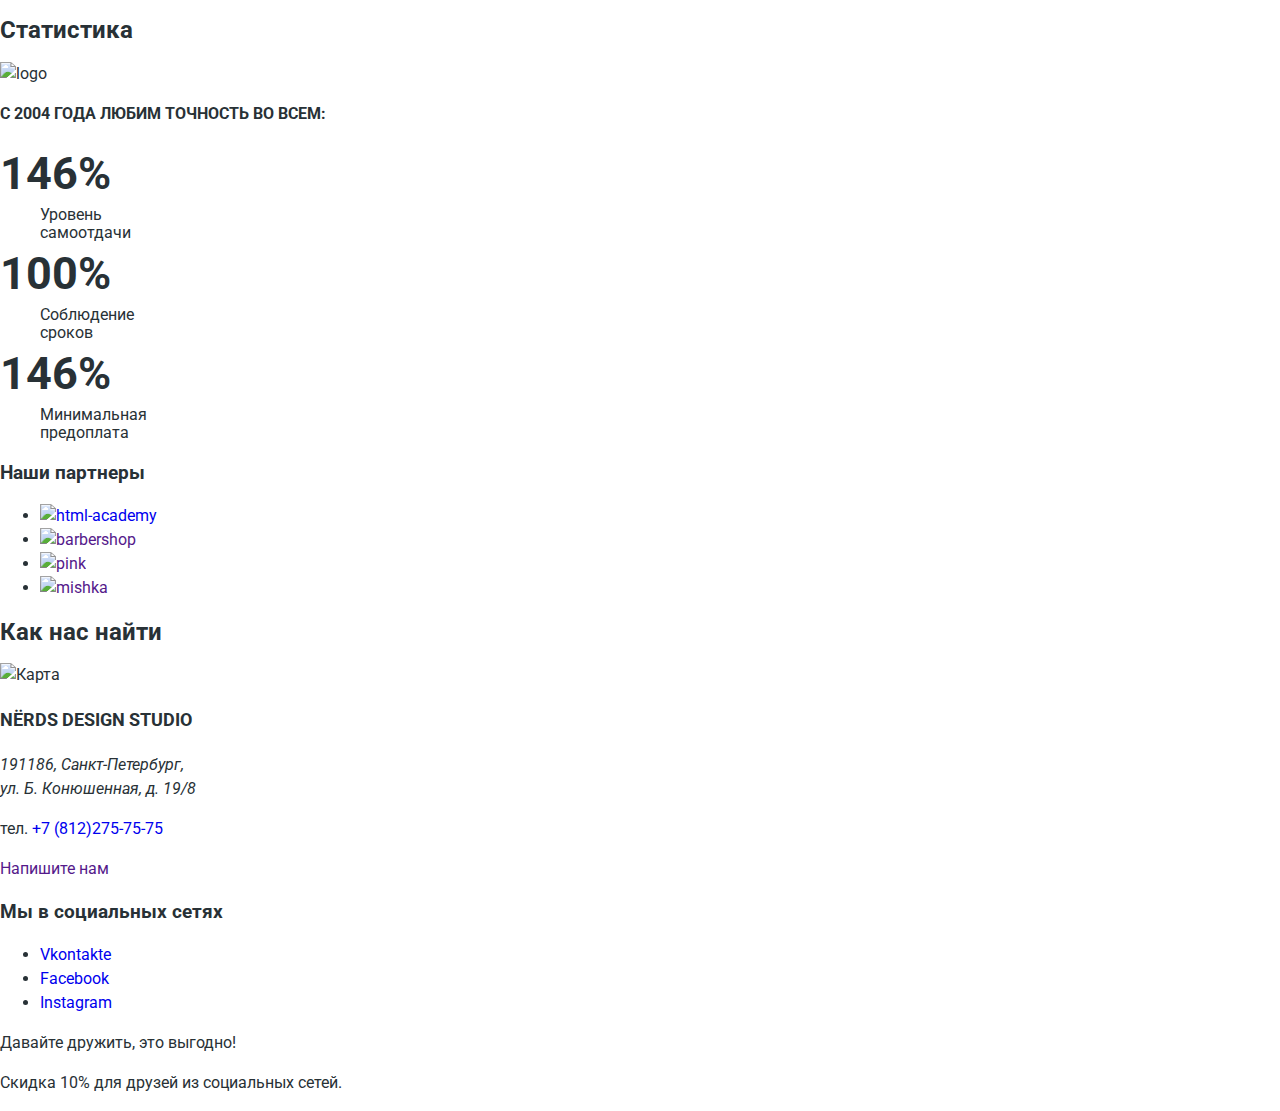
==== commit 05f971fd: "стилизация главной. правильное подключение шрифтов, изменение наименований классов" ====
--- a/index.html
+++ b/index.html
@@ -1,48 +1,59 @@
 <!DOCTYPE html>
-<html lang="ru">
-<link href="https://fonts.googleapis.com/css2?family=Roboto:wght@100;300;400;500;700;900&display=swap" rel="stylesheet">
-<link rel="stylesheet" href="css/normalize.css">
-<link rel="stylesheet" href="css/style.css">
+<html class="page" lang="ru">
 
 <head>
   <meta charset="utf-8">
+  <link href="https://fonts.googleapis.com/css2?family=Roboto:wght@100;300;400;500;700;900&display=swap"
+    rel="stylesheet">
+  <link rel="stylesheet" href="css/normalize.css">
+  <link rel="stylesheet" href="css/style.css">
+
   <title>HTML Academy: Нёрдс</title>
 </head>
 
-<body>
-  <header>
-    <a class="logo" href="index.html">
-      <img class="logo-image" src="https://via.placeholder.com/160x65" alt="Логотип студии Нёрдс" width="160"
-        height="65">
+<body class="page-body">
+  <header class="main-header">
+    <a class="main-header-logo" href="index.html">
+      <img src="https://via.placeholder.com/160x65" alt="Логотип студии Нёрдс" width="160" height="65">
     </a>
-    <nav class="main-nav">
-      <ul class="main-nav-list">
-        <li class="main-nav-item">
-          <a href="#">Студия</a></li>
-        <li class="main-nav-item">
-          <a href="">Клиенты</a></li>
-        <li class="main-nav-item">
-          <a href="catalog.html">Магазин</a></li>
-        <li class="main-nav-item">
-          <a href="">Контакты</a></li>
+    <nav class="main-navigation">
+      <ul class="site-navigation">
+        <li><a href="#">Студия</a></li>
+        <li><a href="">Клиенты</a></li>
+        <li><a href="catalog.html">Магазин</a></li>
+        <li><a href="">Контакты</a></li>
       </ul>
       <div class="user">
         <a class="user-basket" href="#">Корзина</a>
       </div>
-
     </nav>
   </header>
 
-  <main>
+  <main class="center">
     <h1 class="visually-hidden">Дизайн студия "Nerds"</h1>
 
     <section class="promo">
       <h2 class="visually-hidden">Работаем</h2>
-      <div class="slides">
-        <p>Долго, дорого, <br>скрупулезно.</p>
-        <p>Математически выверенный дизайн <br>для вашего сайта или мобильного приложения.</p>
+      <div class="promo-slides">
+        <p class="slides-big-sign">Долго, дорого, <br>скрупулезно.</p>
+        <p class="slides-description">Математически выверенный дизайн <br>для вашего сайта или мобильного приложения.
+        </p>
         <img src="https://via.placeholder.com/760x431" width="760" height="431" alt="лого реклама">
-        <a href="">Узнать больше</a>
+        <a class="button promo-button" href="">Узнать больше</a>
+      </div>
+      <div class="promo-slides">
+        <p class="slides-big-sign">Любим математику <br>как никто другой</p>
+        <p class="slides-description">Никакого креатива, только математические формулы для расчета идеальных пропорций
+        </p>
+        <img src="https://via.placeholder.com/760x431" width="760" height="431" alt="лого реклама">
+        <a class="button promo-button" href="">Узнать больше</a>
+      </div>
+      <div class="promo-slides">
+        <p class="slides-big-sign">Только ночь, только хардкор</p>
+        <p class="slides-description">Работать днем, как все? Мы против этого. Ближе к полуночи работа только
+          начинается.</p>
+        <img src="https://via.placeholder.com/760x431" width="760" height="431" alt="лого реклама">
+        <a class="button promo-button" href="">Узнать больше</a>
       </div>
     </section>
 
@@ -51,46 +62,53 @@
         Обзоры</h2>
       <ul class="reviews-list">
         <li class="reviews-item">
-          <article>
-            <a href=""><img src="https://via.placeholder.com/300x146" width="300" height="146" alt="лого ВЕБ-САЙТЫ"></a>
+          <article class="reviews-card">
+            <a class="reviews-card-image-link" href=""><img class="reviews-card-image"
+                src="https://via.placeholder.com/300x146" width="300" height="146" alt="лого веб-сайты"></a>
             <h3><a href=""> веб-сайты</a></h3>
             <p>Мир никогда не будет прежним после того как увидит ваш сайт!</p>
-            <a href="">Заказать</a>
-          </article></li>
+            <a class="button reviews-web-button" href="">Заказать</a>
+          </article>
+        </li>
         <li class="reviews-item">
-          <article>
-            <a href=""><img src="https://via.placeholder.com/300x146" width="300" height="146"
-                alt="лого приложения"></a>
+          <article class="reviews-card">
+            <a class="reviews-card-image-link" href=""><img class="reviews-card-image"
+                src="https://via.placeholder.com/300x146" width="300" height="146" alt="лого приложения"></a>
             <h3><a href="">приложения</a></h3>
             <p>Покорите топ-10 приложений в AppStore и Google Play</p>
-            <a href="">Заказать</a>
-          </article></li>
+            <a class="button reviews-apps-button" href="">Заказать</a>
+          </article>
+        </li>
         <li class="reviews-item">
-          <article>
-            <a href=""><img src="https://via.placeholder.com/300x146" width="300" height="146"
-                alt="лого презентации"></a>
+          <article class="reviews-card">
+            <a class="reviews-card-image-link" href=""><img class="reviews-card-image"
+                src="https://via.placeholder.com/300x146" width="300" height="146" alt="лого презентации"></a>
             <h3><a href="">презентации</a></h3>
             <p>Вы даже не подозреваете, <br>насколько вы изумительны!</p>
-            <a href="">Заказать</a>
-          </article></li>
+            <a class="button reviews-presentations-button" href="">Заказать</a>
+          </article>
+        </li>
       </ul>
     </section>
+
     <section class="about">
       <h2 class="visually-hidden">О компании </h2>
-      <p class="we">Мы — маленькая, но гордая<br>дизайн-студия из Краснодара.</p>
-      <p class="we-use">Исповедуем принципы минимализма и чистоты. Ставим математический расчет<br>превыше креатива. Работаем не
+      <p class="about-large-text">Мы — маленькая, но гордая<br>дизайн-студия из Краснодара.</p>
+      <p class="about-text">Исповедуем принципы минимализма и чистоты. Ставим математический расчет<br>превыше креатива.
+        Работаем не
         покладая рук, как роботы.</p>
-      <span class="we-do">Выполняем заказы на разработку:</span>
-      <ul class="orders">
-        <li class="orders-item">Веб-сайтов любой сложности</li>
-        <li class="orders-item">Мобильных приложений для iOS и Android</li>
-        <li class="orders-item">Слайдшоу и видео для корпоративных презентаций</li>
+      <span class="about-title">Выполняем заказы на разработку:</span>
+      <ul class="about-list">
+        <li class="about-item">Веб-сайтов любой сложности</li>
+        <li class="about-item">Мобильных приложений для iOS и Android</li>
+        <li class="about-item">Слайдшоу и видео для корпоративных презентаций</li>
       </ul>
     </section>
+
     <section class="main-statistic">
       <h2 class="visually-hidden">Статистика</h2>
       <img src="https://via.placeholder.com/1440x416" width="360" height="208" alt="logo">
-      <p>с 2004 года Любим точность во всем:</p>
+      <p class="main-statistic-large-text">с 2004 года Любим точность во всем:</p>
       <dl>
         <div>
           <dt>146%</dt>
@@ -128,14 +146,15 @@
         <h3>
           Nёrds design studio
         </h3>
-        <address>191186, Санкт-Петербург, <br>ул. Б. Конюшенная, д. 19/8</address>
-        <p>тел. <a href="tel:+781227575">+7 (812)275-75-75</a></p>
+        <address class="contact-card-text">191186, Санкт-Петербург, <br>ул. Б. Конюшенная, д. 19/8</address>
+        <p class="contact-card-text">тел. <a class="contact-card-phone" href="tel:+781227575">+7 (812)275-75-75</a></p>
+        <a class="button map-contact-button" href="">Напишите нам</a>
       </article>
     </section>
   </main>
 
-  <footer>
-    <section class="social">
+  <footer class="page-footer">
+    <section class="footer-social">
       <h3 class="visually-hidden">Мы в социальных сетях</h3>
       <ul class="social-list">
         <li class="social-item"><a href="https://vk.com"><span class="visually-hidden">Vkontakte</span></a></li>
@@ -144,10 +163,11 @@
       </ul>
     </section>
 
-    <div class="discount">
-      <p>Давайте дружить, это выгодно!</p>
-      <p>Скидка 10% для друзей из социальных сетей.</p>
+    <div class="footer-discount">
+      <p class="discount-large-text">Давайте дружить, это выгодно!</p>
+      <p class="discount-normal-text">Скидка 10% для друзей из социальных сетей.</p>
     </div>
   </footer>
 </body>
-</html>+
+</html>
